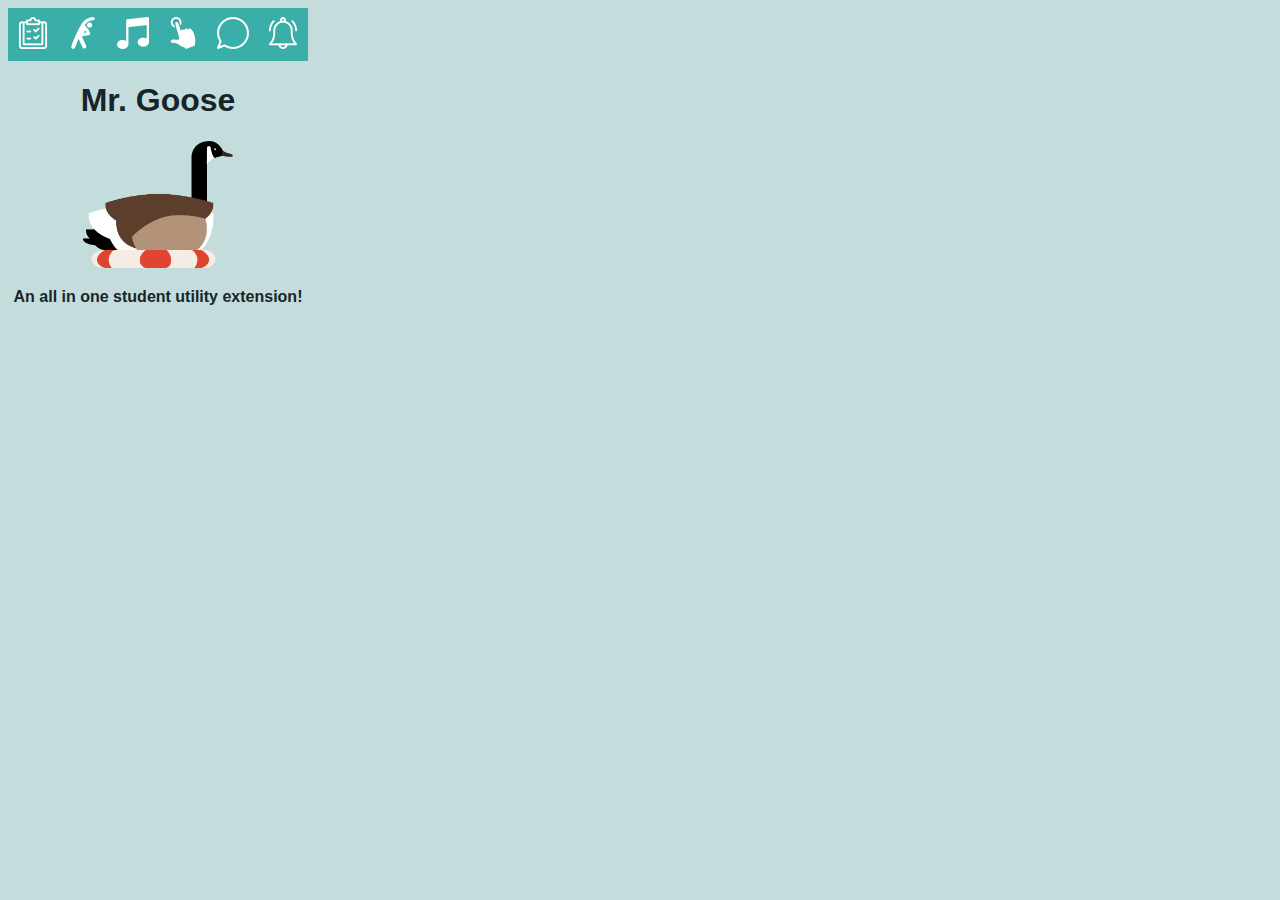
==== DrGoose-GoogleExtension_HTN2020++_TeamNull/landing.html @ 9102be09 "Add files via upload" ====
<!DOCTYPE html>
<html lang="en">
<head>
    <meta charset="UTF-8">
    <meta name="viewport" content="width=device-width, initial-scale=1.0">
    <title>Landing</title>
    <link rel="stylesheet" href="style.css">
</head>
<body>
    <div class="tab">
        <a href="index.html"><button class="tablinks"><img src= "./icons/todo.png"></button></a>
        <a href="exercisePage.html"><button class="tablinks"><img src= "./icons/stretch.png"></button></a>
        <a href="music.html"><button class="tablinks"><img src= "./icons/music.png"></button></a>
        <a href="clicker.html"><button class="tablinks"><img src= "./icons/click.png"></button></a>
        <a href="home.html"><button class="tablinks"><img src= "./icons/chat.png"></button></a>
        <a href="waterReminder.html"><button class="tablinks"><img src= "./icons/bell.png"></button></a>
    </div>
    <div id="landing">
        <h1>Mr. Goose</h1>
        <img src="./icons/128.png" width="150px">
        <p id="landingP">An all in one student utility extension!</p>
    </div>


</body>
</html>
---- DrGoose-GoogleExtension_HTN2020++_TeamNull/style.css ----
body{
    width: 300px;
    text-align: center;
    color: #17252A;
    background-color:#c4dddc;
    font-family: -apple-system, BlinkMacSystemFont, 'Segoe UI', Roboto, Oxygen, Ubuntu, Cantarell, 'Open Sans', 'Helvetica Neue', sans-serif;
}


h1 {
    font-family: -apple-system, BlinkMacSystemFont, 'Segoe UI', Roboto, Oxygen, Ubuntu, Cantarell, 'Open Sans', 'Helvetica Neue', sans-serif;
    font-size: xx-large;
    font-weight: bolder;
    color: #17252A;
    padding-bottom: 0;

}

#landingP {
    font-family: -apple-system, BlinkMacSystemFont, 'Segoe UI', Roboto, Oxygen, Ubuntu, Cantarell, 'Open Sans', 'Helvetica Neue', sans-serif;
    font-size:medium;
    color: #17252A;
}
.exerciseQ {
    text-align: center;
    color: #2B7A78;
    font-family: -apple-system, BlinkMacSystemFont, 'Segoe UI', Roboto, Oxygen, Ubuntu, Cantarell, 'Open Sans', 'Helvetica Neue', sans-serif;
    font-size: medium;
    font-weight: bold;
}
.btnGroup button {
    background: none;
    border: 5px solid #2B7A78;
    color: #2B7A78;
    cursor: pointer;
    display: block;
    margin: 10px auto;
    padding: 10px 20px;
    width: 100%;
    font-family: -apple-system, BlinkMacSystemFont, 'Segoe UI', Roboto, Oxygen, Ubuntu, Cantarell, 'Open Sans', 'Helvetica Neue', sans-serif;
    font-size: medium;
    font-weight: bold;
}

.btnGroup button:hover {
    background: white;
    transition: 0.3s;
}

a{
    text-decoration: none;
}

.exercisePose img {
    float: left;
    width: 300px;
    height: 300px;
    object-fit: scale-down;
}

.exercisePose {
    margin: 0 0px;
    padding-bottom: 10px;
}

.exerciseTitle {
    text-align: center;
    font-family: -apple-system, BlinkMacSystemFont, 'Segoe UI', Roboto, Oxygen, Ubuntu, Cantarell, 'Open Sans', 'Helvetica Neue', sans-serif;
    font-size: large;
    font-weight: bold;
    color: #2B7A78;
}

.exerciseTimerText {
    text-align: center;
    font-family: -apple-system, BlinkMacSystemFont, 'Segoe UI', Roboto, Oxygen, Ubuntu, Cantarell, 'Open Sans', 'Helvetica Neue', sans-serif;
    font-size: x-large;
    font-weight: bolder;
    color: white;

}

.resetExerciseButton button {
    background: none;
    border: 4px solid #2B7A78;
    cursor: pointer;
    margin: 10px auto;
    display: block;
    width: 50%;
    font-family: -apple-system, BlinkMacSystemFont, 'Segoe UI', Roboto, Oxygen, Ubuntu, Cantarell, 'Open Sans', 'Helvetica Neue', sans-serif;
    font-size: medium;
    font-weight: bold;
    color: #2B7A78;
}

.resetExerciseButton button:hover {
    background: white;
    transition: 0.3s;
}

.resetExerciseButton {
    padding: 20px 0px;
}

div{
    font-family: -apple-system, BlinkMacSystemFont, 'Segoe UI', Roboto, Oxygen, Ubuntu, Cantarell, 'Open Sans', 'Helvetica Neue', sans-serif;
    text-align: center;
    font-weight: 700;
    color: grey;
}

.toggle{
    position: left;
    color: white;
    font-family: -apple-system, BlinkMacSystemFont, 'Segoe UI', Roboto, Oxygen, Ubuntu, Cantarell, 'Open Sans', 'Helvetica Neue', sans-serif;
    font-weight: 500;
}

.sun::after {
    content: "🌞";
    font-size: 10px;
}

#night:checked ~ .sun::after {
    content: "🌙";
}

.seed1::after {
    content: "🌱";
    font-size: 10px;
}

.seed2::after {
    content: "🌱";
    font-size: 10px;
}

.seed3::after {
    content: "🌱";
    font-size: 10px;
}

#sprout1:checked ~ .seed1::after {
    content: "🌼";
}

#sprout2:checked ~ .seed2::after {
    content: "🌼";
}

#sprout3:checked ~ .seed3::after {
    content: "🌼";
}

#format1 {
    background-color: #2B7A78;
    border-radius: 5px;
}

#format2 {
    background-color: #2B7A78;
    border-radius: 5px;
}

#format3 {
    background-color: #2B7A78;
    border-radius: 5px;
}

#target1 {
    font-family:  -apple-system, BlinkMacSystemFont, 'Segoe UI', Roboto, Oxygen, Ubuntu, Cantarell, 'Open Sans', 'Helvetica Neue', sans-serif;
    font-weight: bolder;
    font-size: x-large;
    color: white;
}

#target2 {
    font-family:  -apple-system, BlinkMacSystemFont, 'Segoe UI', Roboto, Oxygen, Ubuntu, Cantarell, 'Open Sans', 'Helvetica Neue', sans-serif;
    font-weight: bolder;
    font-size: x-large;
    color: white;
}

#target3 {
    font-family:  -apple-system, BlinkMacSystemFont, 'Segoe UI', Roboto, Oxygen, Ubuntu, Cantarell, 'Open Sans', 'Helvetica Neue', sans-serif;
    font-weight: bolder;
    font-size: x-large;
    color: white;
}

.hidden {
    opacity: 0;
}

.button {
    border-radius: 15px;
    background-color: lightblue;
    border: none;
    padding: 10px;
    font-family:  -apple-system, BlinkMacSystemFont, 'Segoe UI', Roboto, Oxygen, Ubuntu, Cantarell, 'Open Sans', 'Helvetica Neue', sans-serif;
    font-weight: 500;
}

.button:focus {
    outline: none;
}


#bar{
    padding: 15px;
    position: relative;
    border: 1px solid grey;
    border-radius: 10px;
}

.tab {
    overflow: hidden;
    background-color: #3AAFA9;

  }
  
  .tab button {
    background-color: inherit;
    float: left;
    margin: auto;
    border: none;
    outline: none;
    cursor: pointer;
    padding: 9px 9px;
    transition: 0.3s;
    font-family: -apple-system, BlinkMacSystemFont, 'Segoe UI', Roboto, Oxygen, Ubuntu, Cantarell, 'Open Sans', 'Helvetica Neue', sans-serif;
  }
  
  .tab button:hover {
    background-color: #2B7A78;
  }
  
  .tab button.active {
    background-color: #2B7A78;
  }
   
  .tabcontent {
    display: none;
    padding: 6px 12px;
    border: 1px solid #ccc;
    border-top: none;
  }

  #numberOfClicks{
    font-size: 20px;
    font-family: -apple-system, BlinkMacSystemFont, 'Segoe UI', Roboto, Oxygen, Ubuntu, Cantarell, 'Open Sans', 'Helvetica Neue', sans-serif;
    font-weight: bold;
    color: #2B7A78;
    display: block;
    margin: 5px;
}

#numbers {
    margin: auto;
    text-align:center;
    padding-top: 20px;
    margin-bottom: 20px;
    font-size: 30px;
    border:5px solid;
    border-radius:10px;
    background-color:white;
    width:200px;
    height:60px;    
}

#quote {
  font-family: -apple-system, BlinkMacSystemFont, 'Segoe UI', Roboto, Oxygen, Ubuntu, Cantarell, 'Open Sans', 'Helvetica Neue', sans-serif;
  font-size: 15px;
  color: #17252a;
  padding-right: 4px;
  padding-left: 4px;
  padding-bottom: 20px;
  font-style: italic;
}

#goalInput{
    padding-bottom: 10px;
}

.reminderText {
    margin: 10px;
    padding-right: 10px;
    padding-left: 10px;
    font-family: -apple-system, BlinkMacSystemFont, 'Segoe UI', Roboto, Oxygen, Ubuntu, Cantarell, 'Open Sans', 'Helvetica Neue', sans-serif;
    font-size: 15px;
    font-weight: bold;
    color: #2B7A78;
}

.reminderHeader {
    font-family: -apple-system, BlinkMacSystemFont, 'Segoe UI', Roboto, Oxygen, Ubuntu, Cantarell, 'Open Sans', 'Helvetica Neue', sans-serif;
    font-size: x-large;
    font-weight: bold;
    color: #3AAFA9;
    background-color: white;
    margin: auto;
    width: 250px;
    height: 35px;
}
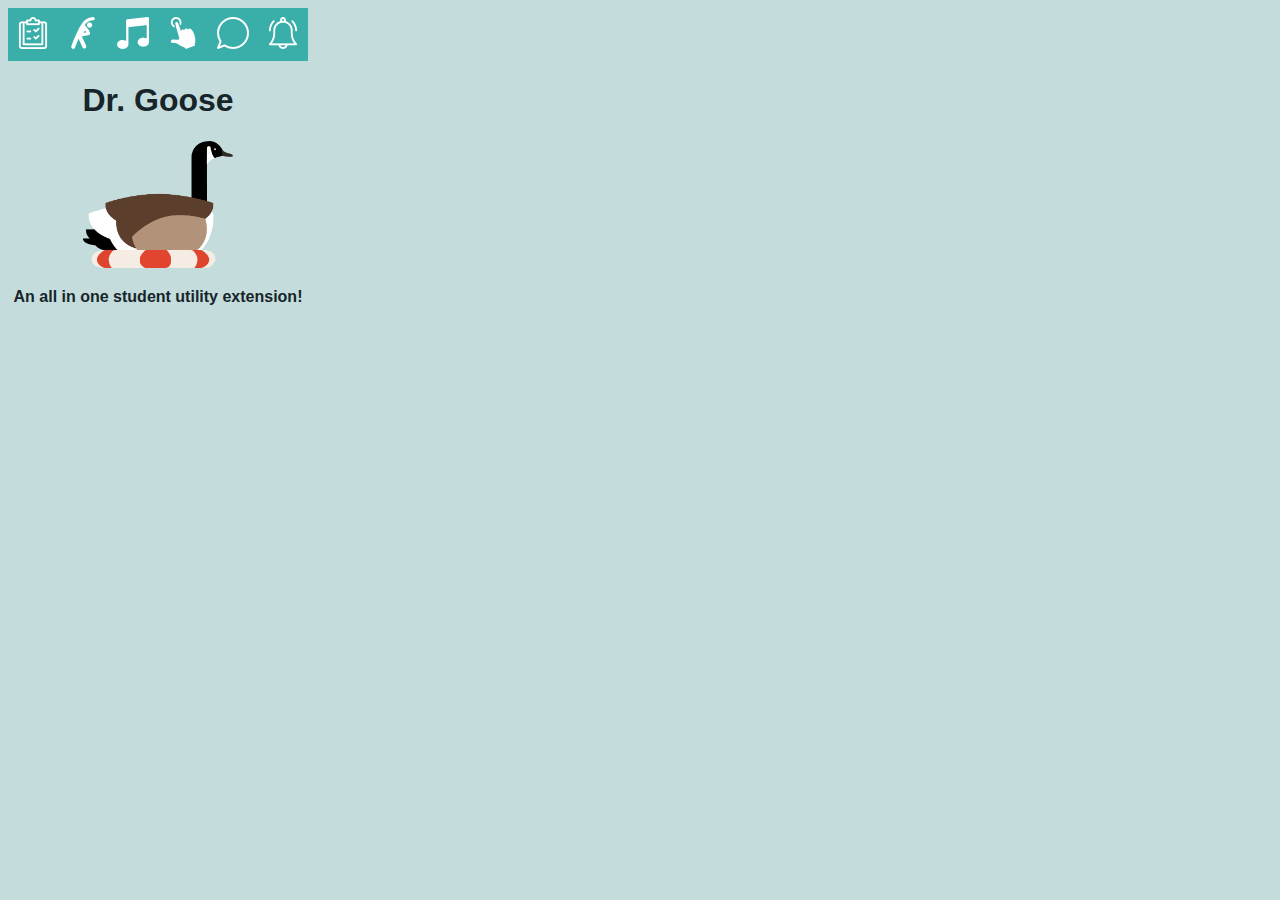
==== commit e801d628: "Add files via upload" ====
--- a/DrGoose-GoogleExtension_HTN2020++_TeamNull/landing.html
+++ b/DrGoose-GoogleExtension_HTN2020++_TeamNull/landing.html
@@ -16,7 +16,7 @@
         <a href="waterReminder.html"><button class="tablinks"><img src= "./icons/bell.png"></button></a>
     </div>
     <div id="landing">
-        <h1>Mr. Goose</h1>
+        <h1>Dr. Goose</h1>
         <img src="./icons/128.png" width="150px">
         <p id="landingP">An all in one student utility extension!</p>
     </div>
